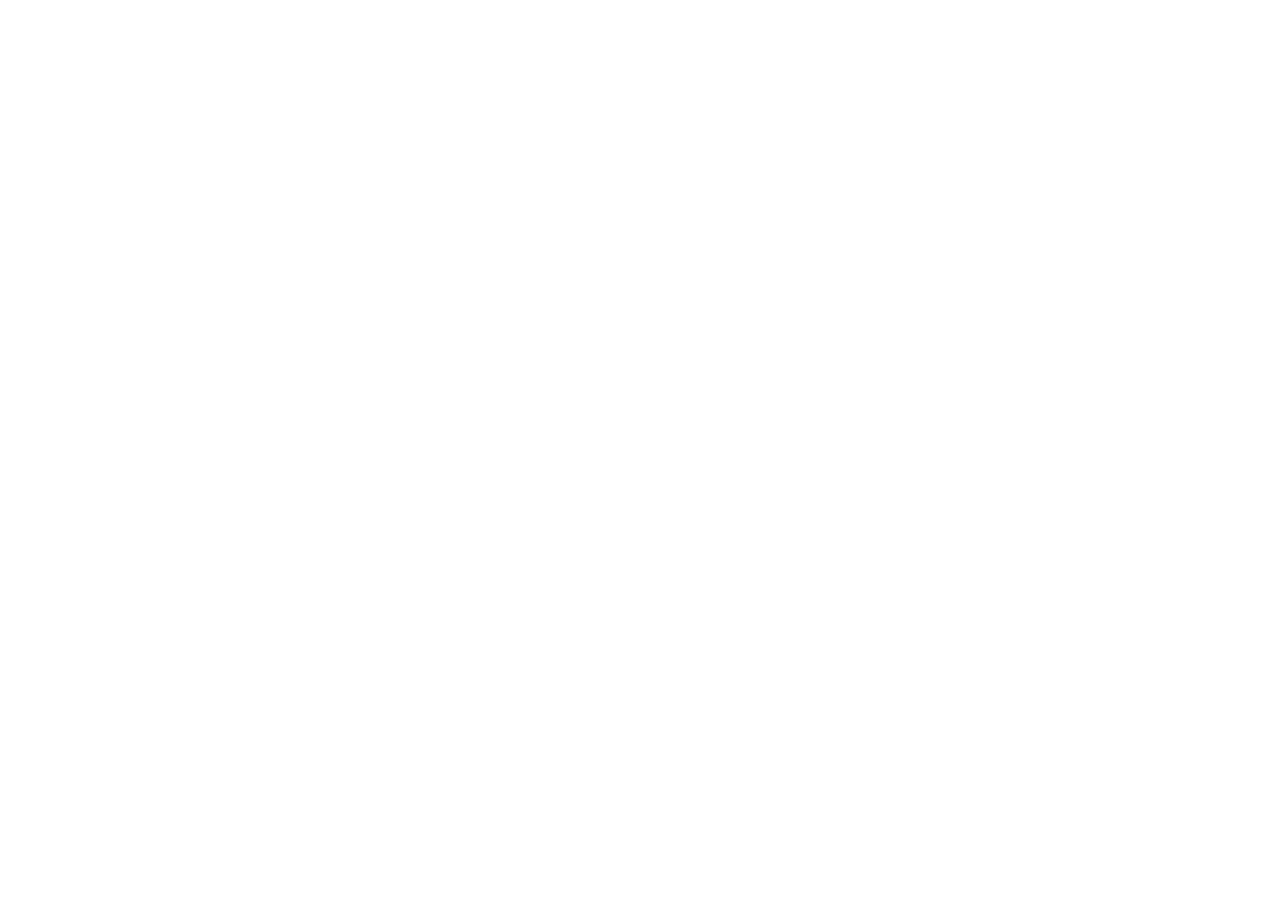
==== Project-02/index.html @ 44ca89bc "Add files via upload" ====
<!DOCTYPE html>
<html lang="en">
<head>
    <meta charset="UTF-8">
    <meta name="viewport" content="width=device-width, initial-scale=1.0">
    <title>Document</title>
</head>
<body>
    
</body>
</html>
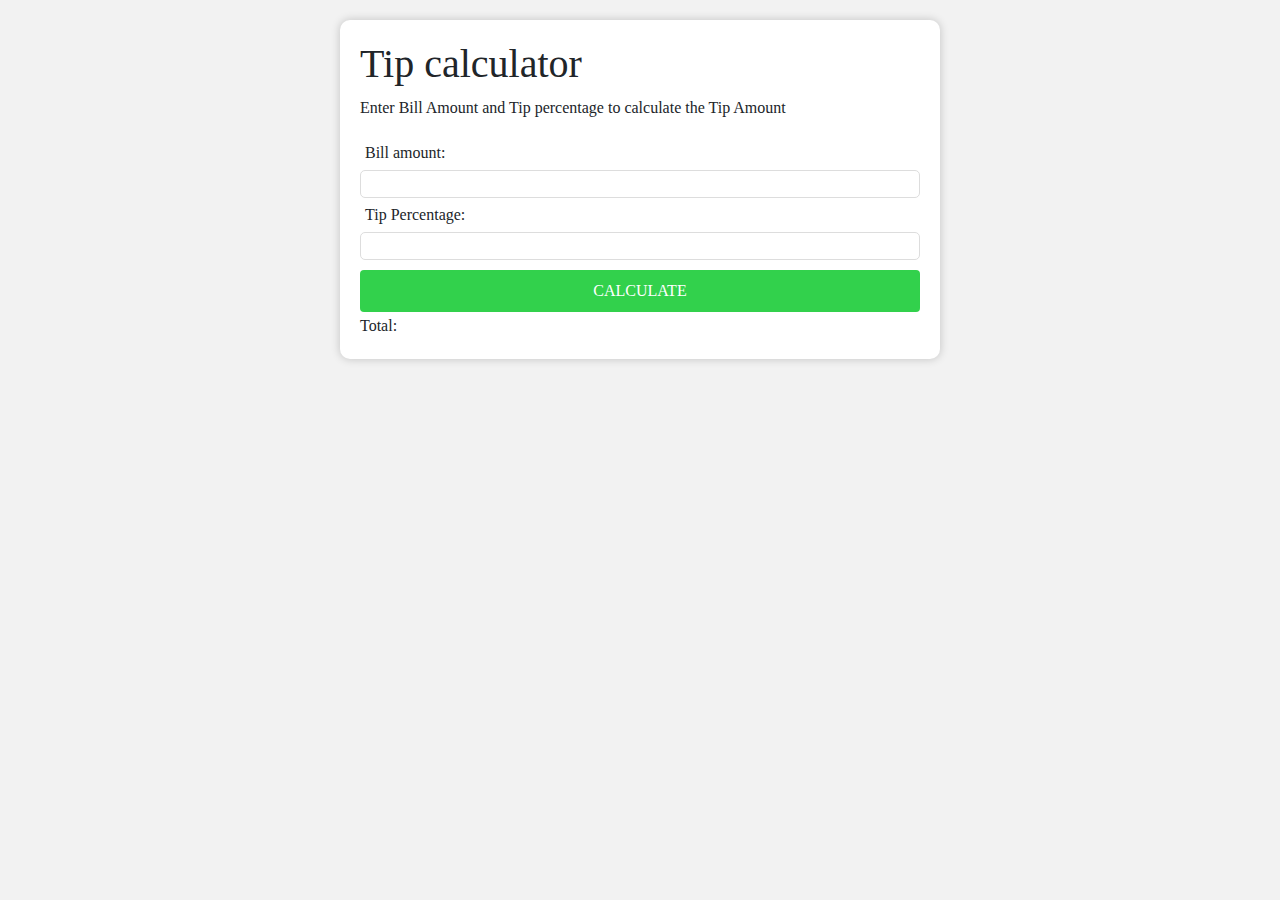
==== commit f325df9b: "Project 2 version 1" ====
--- a/Project-02/index.html
+++ b/Project-02/index.html
@@ -1,11 +1,27 @@
 <!DOCTYPE html>
 <html lang="en">
 <head>
+    <link href="https://cdn.jsdelivr.net/npm/bootstrap@5.3.3/dist/css/bootstrap.min.css" rel="stylesheet" integrity="sha384-QWTKZyjpPEjISv5WaRU9OFeRpok6YctnYmDr5pNlyT2bRjXh0JMhjY6hW+ALEwIH" crossorigin="anonymous">
+<script src="https://cdn.jsdelivr.net/npm/bootstrap@5.3.3/dist/js/bootstrap.bundle.min.js" integrity="sha384-YvpcrYf0tY3lHB60NNkmXc5s9fDVZLESaAA55NDzOxhy9GkcIdslK1eN7N6jIeHz" crossorigin="anonymous"></script>
     <meta charset="UTF-8">
     <meta name="viewport" content="width=device-width, initial-scale=1.0">
-    <title>Document</title>
+    <title>Tip Calculator</title>
+    <link rel="stylesheet" href="style.css">
 </head>
 <body>
-    
+    <div class="container">
+        <h1>Tip calculator</h1>
+        <p>Enter Bill Amount and Tip percentage to calculate the Tip Amount</p>
+        <lable id="Bill-amount">Bill amount:</lable>
+        <input type="number" name="Bill" id="bill">
+        <lable id="percentage-lable">Tip Percentage:</lable>
+        <input type="number" id="tipPercentage">
+        <button type="button" class="btn" id="btn">Calculate</button>
+        <div>
+        <lable id="total">Total:</lable>
+        <span id="result"></span>
+    </div>
+    </div>
+    <script src="index.js"></script>
 </body>
 </html>--- a/Project-02/style.css
+++ b/Project-02/style.css
@@ -0,0 +1,63 @@
+body {
+    margin:0px;
+    padding:20px;
+    font-family:"Montserrat";
+    display:flex;
+    background: #f2f2f2;
+    justify-content:center;
+}
+
+.container{
+    box-sizing:border-box;
+    background:white;
+    display:flex;
+    flex-direction:column;
+    width:600px;
+    justify-content:center;
+    box-shadow:0 0 10px rgba(0,0,0,.2);
+    border-radius:10px;
+    padding:20px;
+}
+
+#Bill-amount{
+    margin:5px;
+
+}
+#bill{
+    border:1px solid #ddd;
+    border-radius:5px;
+
+}
+
+#percentage-lable{
+    margin:5px;
+}
+
+#tipPercentage{
+    border:1px solid #ddd;
+    border-radius:5px;
+
+}
+
+
+.btn{
+    background:  #32d14c;
+    margin-top:10px;
+   
+    padding:8px;
+    color:white;
+    border-radius:4px;
+    width:100%;
+    text-transform:uppercase;
+    transition:background-color .3s ease;
+}
+
+#btn:hover{
+    background-color:#4af066;
+
+}
+
+#result{
+    font-size:18px;
+    font-weight: bold;
+}